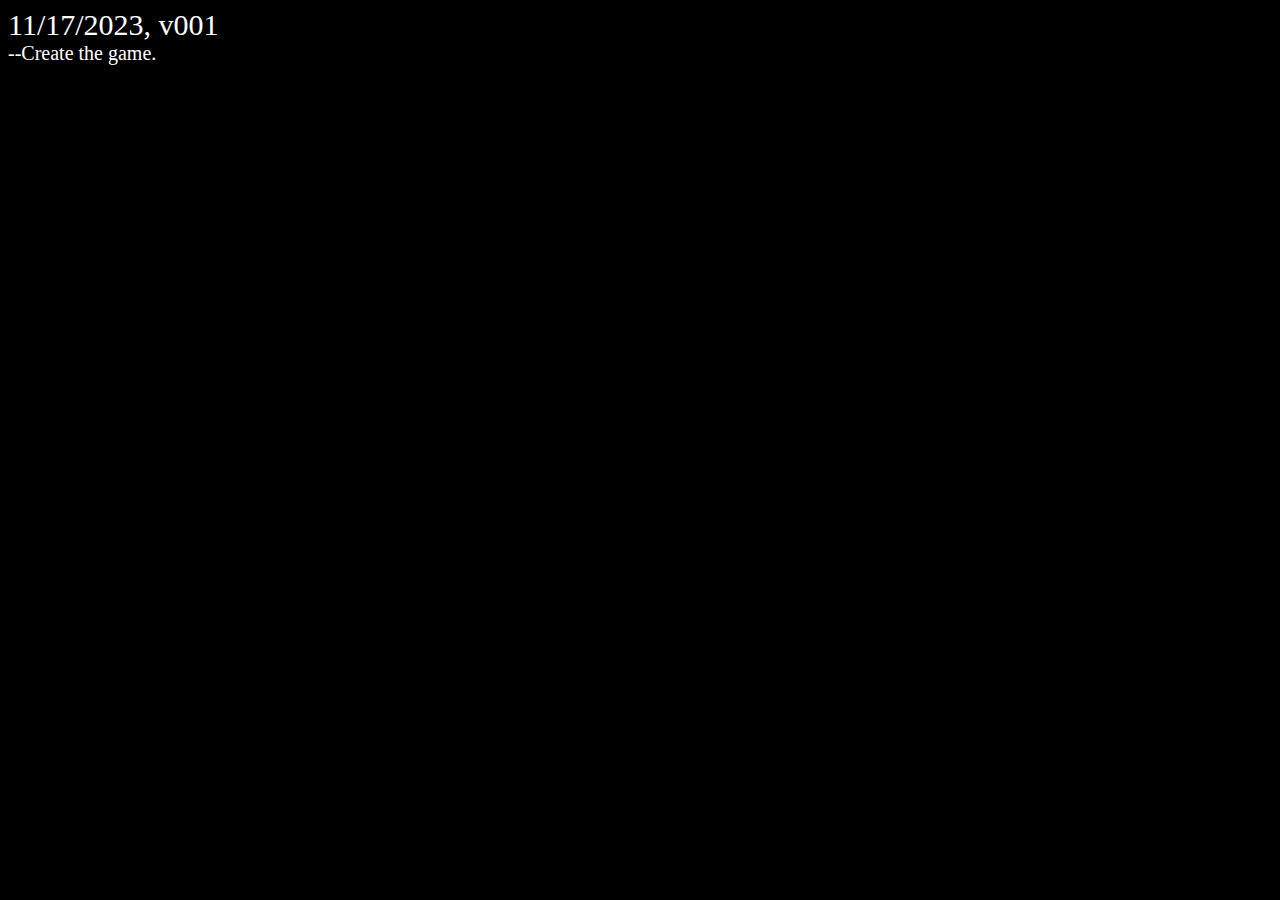
==== changelog.html @ 1c9f0f36 "Add files via upload" ====
<!DOCTYPE html>
<html lang="en">
<head>
    <title>Changelog</title>
    <style>
        body{
            background-color: black;
            color:white;
            font-family:"MonospaceTypewriter";
            font-size: 20px;
        }
        .big{
            font-size: 30px;
        }
    </style>
</head>
<body>
    <span class="big">11/17/2023, v001</span><br>
    <span>--Create the game.</span>
</body>
</html>
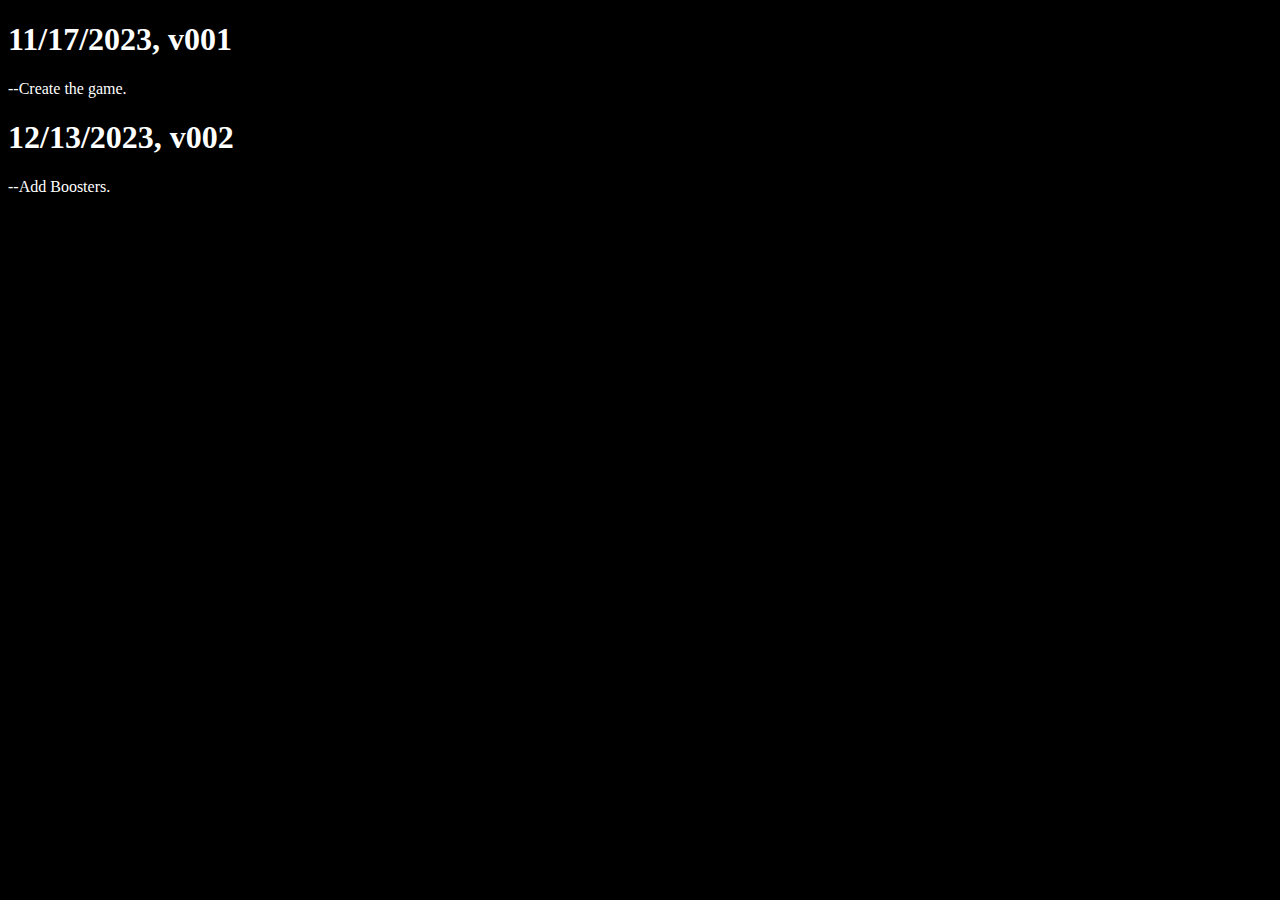
==== commit 73cd48b3: "Add files via upload" ====
--- a/changelog.html
+++ b/changelog.html
@@ -7,15 +7,13 @@
             background-color: black;
             color:white;
             font-family:"MonospaceTypewriter";
-            font-size: 20px;
-        }
-        .big{
-            font-size: 30px;
         }
     </style>
 </head>
 <body>
-    <span class="big">11/17/2023, v001</span><br>
-    <span>--Create the game.</span>
+    <h1>11/17/2023, v001</h1>
+    <p>--Create the game.</p>
+    <h1>12/13/2023, v002</h1>
+    <p>--Add Boosters.</p>
 </body>
 </html>